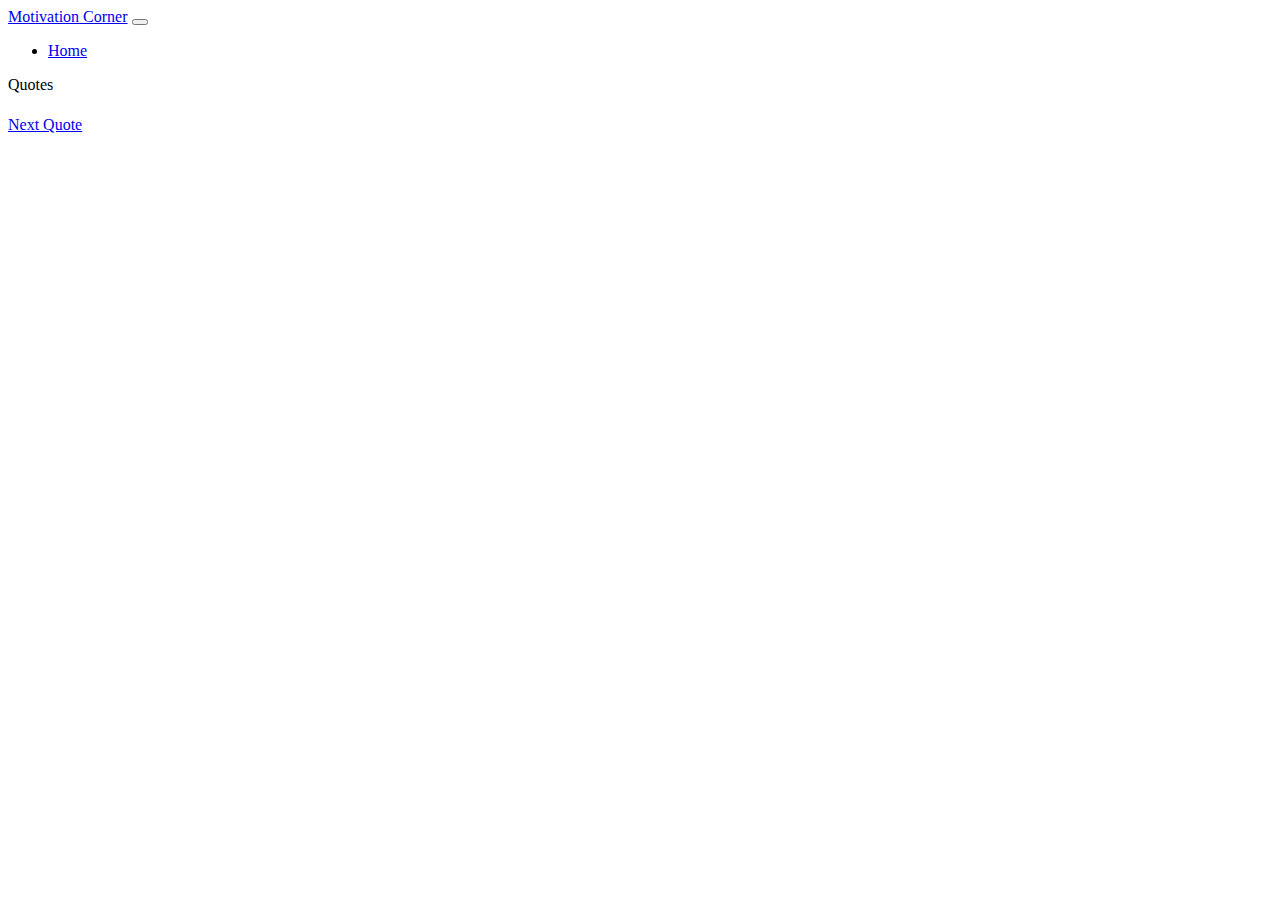
==== motivation-site/index.html @ e01a33be "feat: :zap: Data fetching and rendering done. Designing remaining" ====
<!doctype html>
<html lang="en">
  <head>
    <!-- Required meta tags -->
    <meta charset="utf-8">
    <meta name="viewport" content="width=device-width, initial-scale=1">

    <!-- Bootstrap CSS -->
    <link href="https://cdn.jsdelivr.net/npm/bootstrap@5.1.3/dist/css/bootstrap.min.css" rel="stylesheet" integrity="sha384-1BmE4kWBq78iYhFldvKuhfTAU6auU8tT94WrHftjDbrCEXSU1oBoqyl2QvZ6jIW3" crossorigin="anonymous">

    <link rel="stylesheet" type="text/css" href="styles/styles.css">

    <title>Motivation Here</title>
  </head>
  <body>
    <div class="app-container">
      <nav class="navbar navbar-expand-lg navbar-light bg-light">
        <div class="container-fluid">
          <a class="navbar-brand" href="#">Motivation Corner</a>
          <button class="navbar-toggler" type="button" data-bs-toggle="collapse" data-bs-target="#navbarNav" aria-controls="navbarNav" aria-expanded="false" aria-label="Toggle navigation">
            <span class="navbar-toggler-icon"></span>
          </button>
          <div class="collapse navbar-collapse" id="navbarNav">
            <ul class="navbar-nav">
              <li class="nav-item">
                <a class="nav-link active" aria-current="page" href="#">Home</a>
              </li>
            </ul>
          </div>
        </div>
      </nav>
      
      <div class="motivationCard">
        <div class="card text-center">
          <div class="card-header">
            Quotes
          </div>
          <div class="card-body">
            <h5 class="card-title" id="quote-title"></h5>
            <a href="#" class="btn btn-primary" id="next-quote">Next Quote</a>
          </div>
        </div>
      </div>

      <script src="scripts/main.js"></script>
      <script src="https://cdn.jsdelivr.net/npm/bootstrap@5.1.3/dist/js/bootstrap.bundle.min.js" integrity="sha384-ka7Sk0Gln4gmtz2MlQnikT1wXgYsOg+OMhuP+IlRH9sENBO0LRn5q+8nbTov4+1p" crossorigin="anonymous"></script>
    </div>
  </body>
</html>
---- motivation-site/styles/styles.css ----
.motivationCard {
	
}
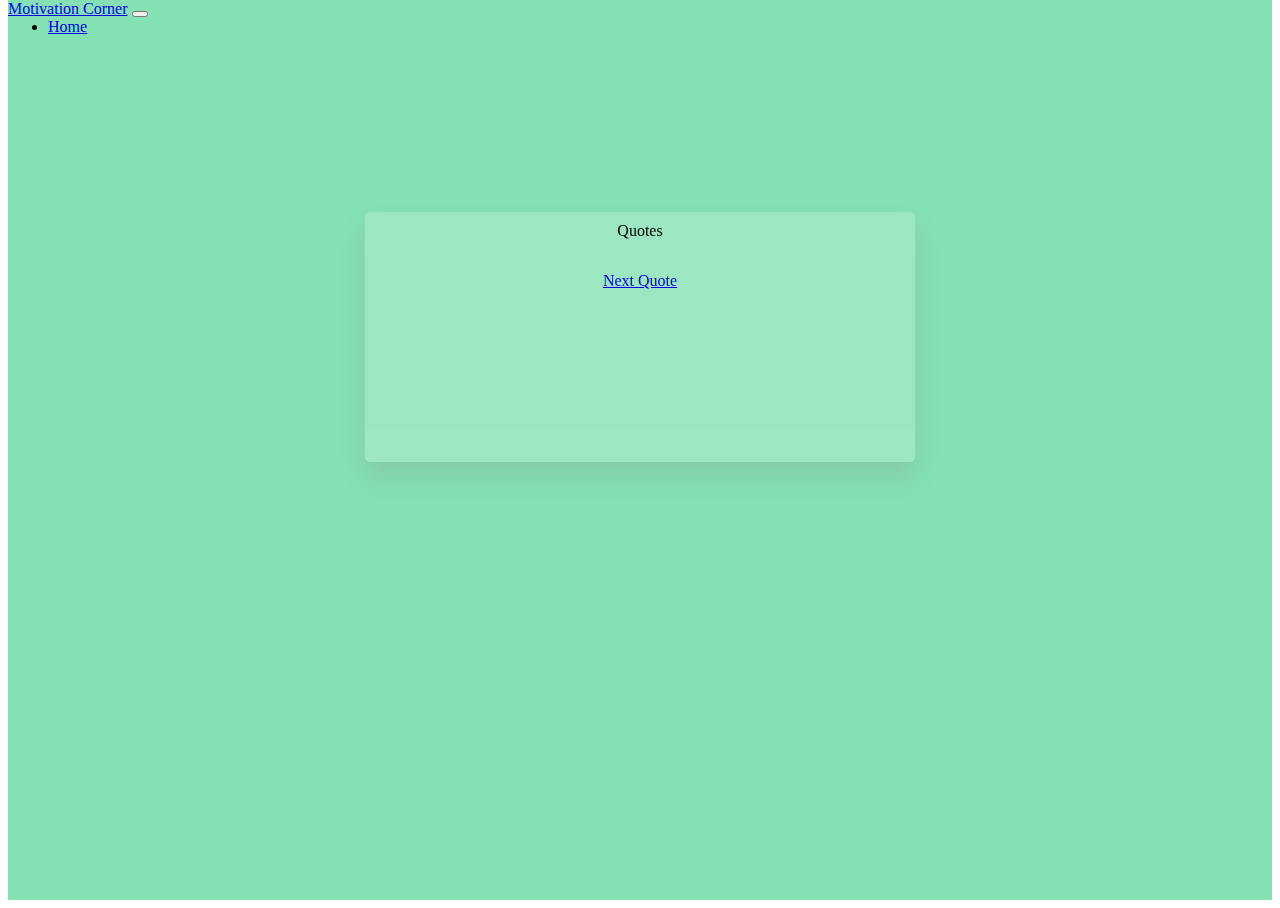
==== commit 6c8f69ba: "feat: :art: Design addition" ====
--- a/motivation-site/index.html
+++ b/motivation-site/index.html
@@ -14,7 +14,7 @@
   </head>
   <body>
     <div class="app-container">
-      <nav class="navbar navbar-expand-lg navbar-light bg-light">
+      <nav class="navbar navbar-expand-lg navbar-dark bg-primary">
         <div class="container-fluid">
           <a class="navbar-brand" href="#">Motivation Corner</a>
           <button class="navbar-toggler" type="button" data-bs-toggle="collapse" data-bs-target="#navbarNav" aria-controls="navbarNav" aria-expanded="false" aria-label="Toggle navigation">
@@ -29,19 +29,19 @@
           </div>
         </div>
       </nav>
-      
-      <div class="motivationCard">
-        <div class="card text-center">
-          <div class="card-header">
-            Quotes
-          </div>
-          <div class="card-body">
-            <h5 class="card-title" id="quote-title"></h5>
-            <a href="#" class="btn btn-primary" id="next-quote">Next Quote</a>
+      <div class="container">
+        <div class="motivationCard">
+          <div class="card text-center">
+            <div class="card-header">
+              Quotes
+            </div>
+            <div class="card-body">
+              <h5 class="card-title" id="quote-title"></h5>
+              <a href="#" class="btn btn-primary" id="next-quote">Next Quote</a>
+            </div>
           </div>
         </div>
       </div>
-
       <script src="scripts/main.js"></script>
       <script src="https://cdn.jsdelivr.net/npm/bootstrap@5.1.3/dist/js/bootstrap.bundle.min.js" integrity="sha384-ka7Sk0Gln4gmtz2MlQnikT1wXgYsOg+OMhuP+IlRH9sENBO0LRn5q+8nbTov4+1p" crossorigin="anonymous"></script>
     </div>
--- a/motivation-site/styles/styles.css
+++ b/motivation-site/styles/styles.css
@@ -1,3 +1,36 @@
+*,*::before,*::after{
+    box-sizing: border-box;
+    margin-top: 0;
+}
+
 .motivationCard {
-	
-}+	height: 100%;
+	padding: 10rem 20rem;
+	/*align-content: center;*/
+}
+
+.app-container {
+	height: 100vh;
+	background-color: #84e1b3;
+}
+
+.card {
+    margin-right: auto;
+    margin-left: auto;
+    width: 550px;
+    box-shadow: 0 15px 25px rgba(129, 124, 124, 0.2);
+    height: 250px;
+    border-radius: 5px;
+    backdrop-filter: blur(14px);
+    background-color: rgba(255, 255, 255, 0.2);
+    padding: 10px;
+    text-align: center;
+}
+
+.btn {
+	margin-top: 2rem;
+}
+
+.card-title {
+	margin-top: 2rem;
+}
